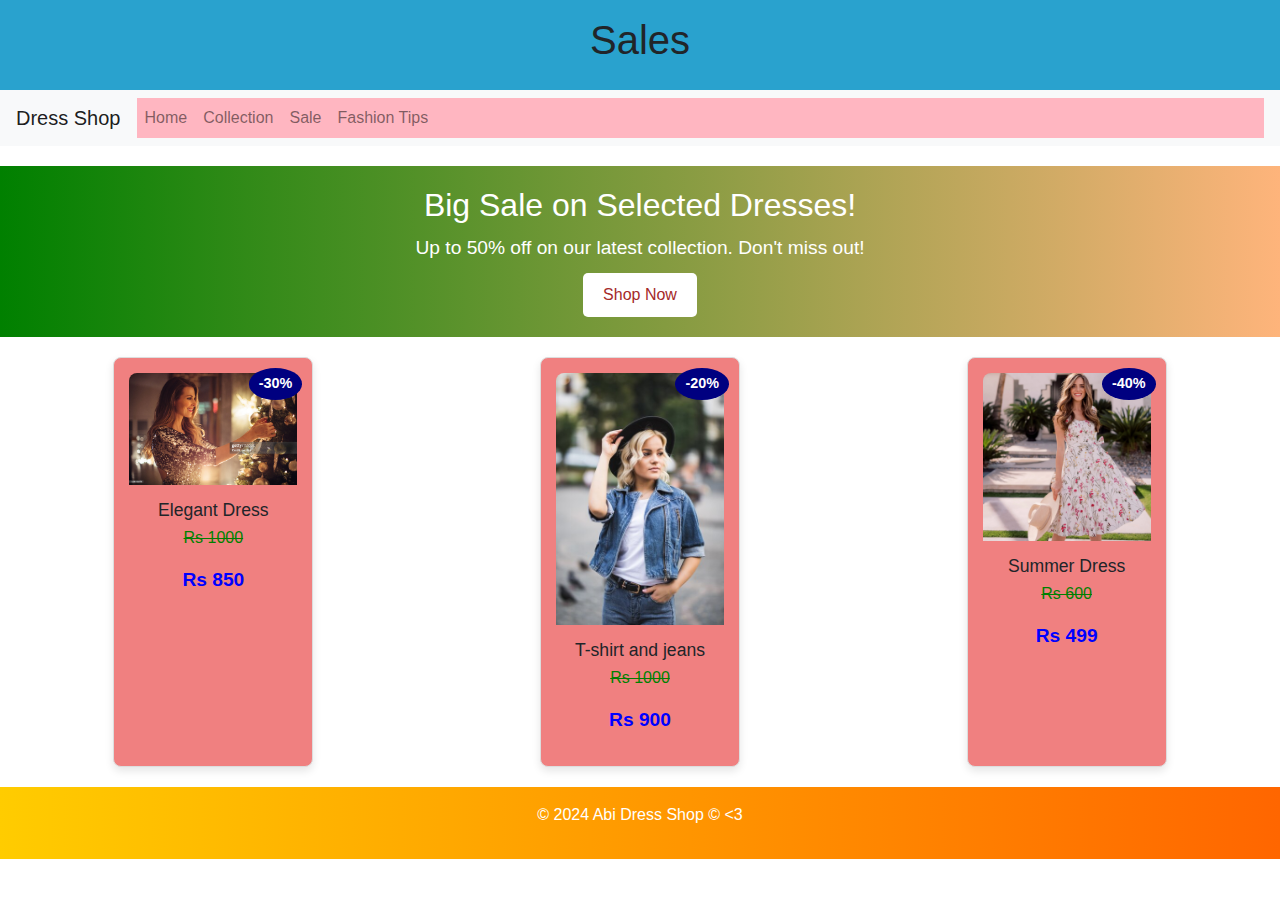
==== content3.html @ d22e91ce "Add files via upload" ====
<!DOCTYPE html>
<html lang="en">
    <head>
        <meta charset="UTF-8">
        <meta name="viewport" content="width=device-width, initial-scale=1.0">
        <title>Sales - Dressing Shop</title>
        <link rel="stylesheet" href="styles/normalize.css">
        <link rel="stylesheet" href="styles/home.css">
        <link rel="stylesheet" href="https://stackpath.bootstrapcdn.com/bootstrap/4.5.2/css/bootstrap.min.css">
    </head>
    <body>
        <header class="text-center p-3">
            <h1>Sales</h1>
        </header>
    
        <nav class="navbar navbar-expand-lg navbar-light bg-light">
            <a class="navbar-brand" href="#">Dress Shop</a>
            <div class="collapse navbar-collapse">
                <ul class="navbar-nav">
                    <li class="nav-item"><a class="nav-link" href="index.html">Home</a></li>
                    <li class="nav-item"><a class="nav-link" href="content.html">Collection</a></li>
                    <li class="nav-item"><a class="nav-link" href="content3.html">Sale</a></li>
                    <li class="nav-item"><a class="nav-link" href="content2.html">Fashion Tips</a></li>
                </ul>
            </div>
        </nav>
<head>
    <meta charset="UTF-8">
    <title>Dress Shop Sale</title>
    <link rel="stylesheet" href="styles/home.css">
</head>
<body>
    <section class="sale-banner">
        <h2>Big Sale on Selected Dresses!</h2>
        <p>Up to 50% off on our latest collection. Don't miss out!</p>
        <button class="shop-now-btn">Shop Now</button>
    </section>

    <section class="sale-products">
        <div class="product-card">
            <img src="images/img6.jpg" alt="Elegant Dress">
            <span class="sale-badge">-30%</span>
            <h3>Elegant Dress</h3>
            <p class="original-price">Rs 1000</p>
            <p class="sale-price">Rs 850</p>
        </div>

        <div class="product-card">
            <img src="images/img4.jpg" alt="T-shirt and jeans">
            <span class="sale-badge">-20%</span>
            <h3>T-shirt and jeans</h3>
            <p class="original-price">Rs 1000</p>
            <p class="sale-price">Rs 900</p>
        </div>

        <div class="product-card">
            <img src="images/img5.webp" alt="Summer Dress">
            <span class="sale-badge">-40%</span>
            <h3>Summer Dress</h3>
            <p class="original-price">Rs 600</p>
            <p class="sale-price">Rs 499</p>
        </div>
    </section>
    <footer class="text-center p-3">
        <p>&copy; 2024 Abi Dress Shop &copy; &lt;3</p>
    </footer>
</body>
</html>
---- styles/home.css ----
/* main.css */

body {
    margin: 0;
    padding: 0;
    font-family: 'Arial', sans-serif;
}

.sidebar {
    background-color: #5d8d8f2e;
    padding: 15px;
    margin: 10px 0;
}

h1, h2, h3 {
    margin-bottom: 10px;
}

footer {
    background: linear-gradient(to right, #ffcc00, #ff6600);
    color: white;
    position: relative;
    bottom: 0;
    width: 100%;
}
.col-md-9{
    background-color: aqua;
}

/* Sale Banner */
.sale-banner {
    background: linear-gradient(to right, green, #feb47b);
    color: white;
    text-align: center;
    padding: 20px;
    margin: 20px 0;
}

.sale-banner h2 {
    font-size: 2em;
    margin: 0;
}

.sale-banner p {
    font-size: 1.2em;
    margin: 10px 0;
}

.shop-now-btn {
    padding: 10px 20px;
    background-color: #fff;
    color:brown;
    border: none;
    border-radius: 5px;
    cursor: pointer;
    font-size: 1em;
    transition: background-color 0.3s ease;
}

.shop-now-btn:hover {
    background-color: lightseagreen;
    color: gray;
}

/* Sale Products */
.sale-products {
    display: flex;
    justify-content: space-around;
    margin: 20px 0;
}

.product-card {
    position: relative;
    text-align: center;
    border: 1px solid #ddd;
    border-radius: 8px;
    padding: 15px;
    width: 200px;
    box-shadow: 0px 4px 8px rgba(0, 0, 0, 0.1);
    transition: transform 0.3s ease;
    background-color: lightcoral;
}

.product-card:hover {
    transform: scale(1.05);
}

.product-card img {
    width: 100%;
    height: auto;
    border-radius: 8px 8px 0 0;
}

.sale-badge {
    position: absolute;
    top: 10px;
    right: 10px;
    background-color:navy;
    color: white;
    padding: 5px 10px;
    border-radius: 50%;
    font-size: 0.9em;
    font-weight: bold;
}

.product-card h3 {
    margin: 15px 0 5px;
    font-size: 1.1em;
}

.original-price {
    font-size: 1em;
    color:green;
    text-decoration: line-through;
}

.sale-price {
    font-size: 1.2em;
    color: blue;
    font-weight: bold;
}
.text-center{
    background-color: rgb(41, 162, 206);
}
.collapse {
    background-color: lightpink;
}
---- styles/home.css ----
/* main.css */

body {
    margin: 0;
    padding: 0;
    font-family: 'Arial', sans-serif;
}

.sidebar {
    background-color: #5d8d8f2e;
    padding: 15px;
    margin: 10px 0;
}

h1, h2, h3 {
    margin-bottom: 10px;
}

footer {
    background: linear-gradient(to right, #ffcc00, #ff6600);
    color: white;
    position: relative;
    bottom: 0;
    width: 100%;
}
.col-md-9{
    background-color: aqua;
}

/* Sale Banner */
.sale-banner {
    background: linear-gradient(to right, green, #feb47b);
    color: white;
    text-align: center;
    padding: 20px;
    margin: 20px 0;
}

.sale-banner h2 {
    font-size: 2em;
    margin: 0;
}

.sale-banner p {
    font-size: 1.2em;
    margin: 10px 0;
}

.shop-now-btn {
    padding: 10px 20px;
    background-color: #fff;
    color:brown;
    border: none;
    border-radius: 5px;
    cursor: pointer;
    font-size: 1em;
    transition: background-color 0.3s ease;
}

.shop-now-btn:hover {
    background-color: lightseagreen;
    color: gray;
}

/* Sale Products */
.sale-products {
    display: flex;
    justify-content: space-around;
    margin: 20px 0;
}

.product-card {
    position: relative;
    text-align: center;
    border: 1px solid #ddd;
    border-radius: 8px;
    padding: 15px;
    width: 200px;
    box-shadow: 0px 4px 8px rgba(0, 0, 0, 0.1);
    transition: transform 0.3s ease;
    background-color: lightcoral;
}

.product-card:hover {
    transform: scale(1.05);
}

.product-card img {
    width: 100%;
    height: auto;
    border-radius: 8px 8px 0 0;
}

.sale-badge {
    position: absolute;
    top: 10px;
    right: 10px;
    background-color:navy;
    color: white;
    padding: 5px 10px;
    border-radius: 50%;
    font-size: 0.9em;
    font-weight: bold;
}

.product-card h3 {
    margin: 15px 0 5px;
    font-size: 1.1em;
}

.original-price {
    font-size: 1em;
    color:green;
    text-decoration: line-through;
}

.sale-price {
    font-size: 1.2em;
    color: blue;
    font-weight: bold;
}
.text-center{
    background-color: rgb(41, 162, 206);
}
.collapse {
    background-color: lightpink;
}
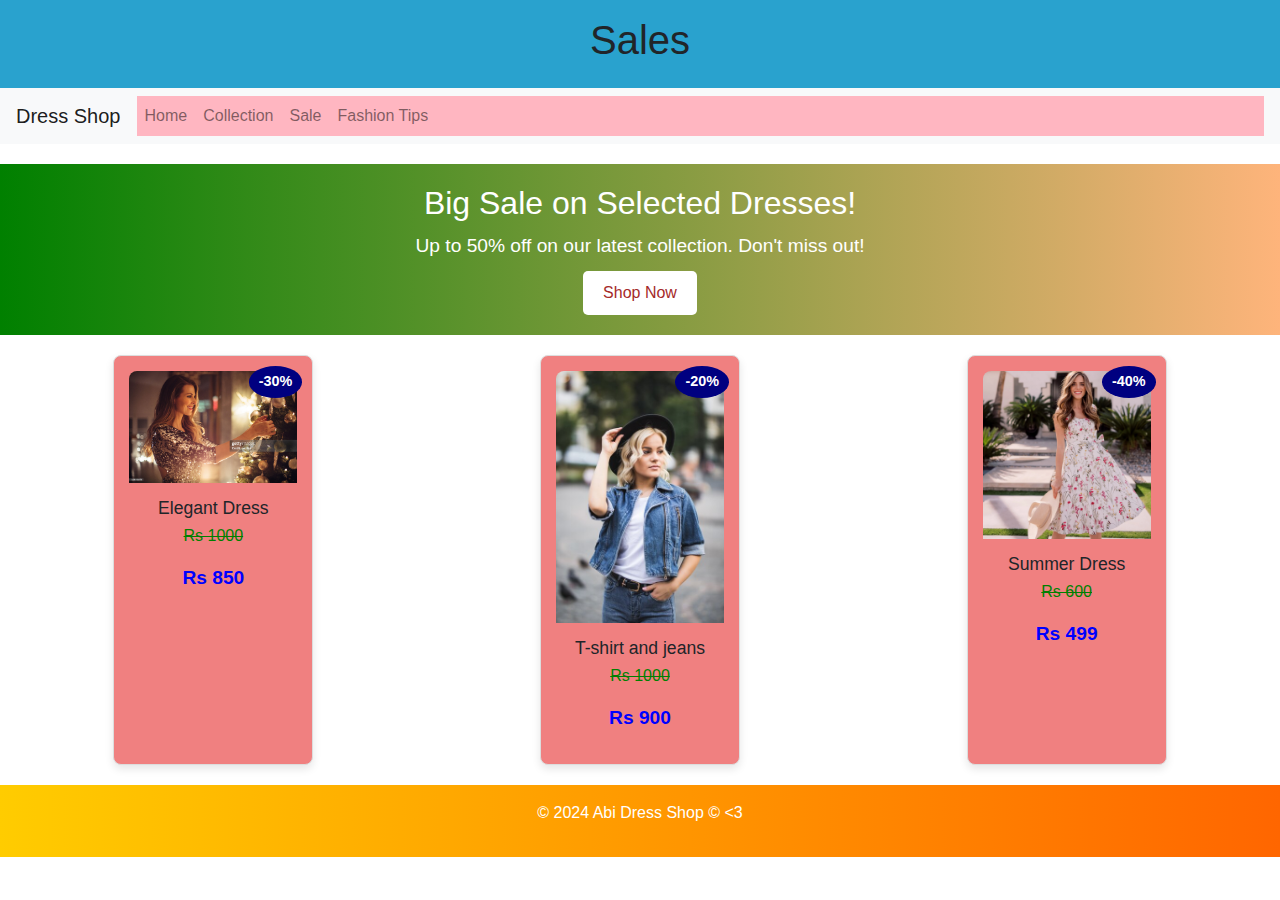
==== commit 255f3e50: "Update content3.html" ====
--- a/content3.html
+++ b/content3.html
@@ -24,11 +24,6 @@
                 </ul>
             </div>
         </nav>
-<head>
-    <meta charset="UTF-8">
-    <title>Dress Shop Sale</title>
-    <link rel="stylesheet" href="styles/home.css">
-</head>
 <body>
     <section class="sale-banner">
         <h2>Big Sale on Selected Dresses!</h2>
